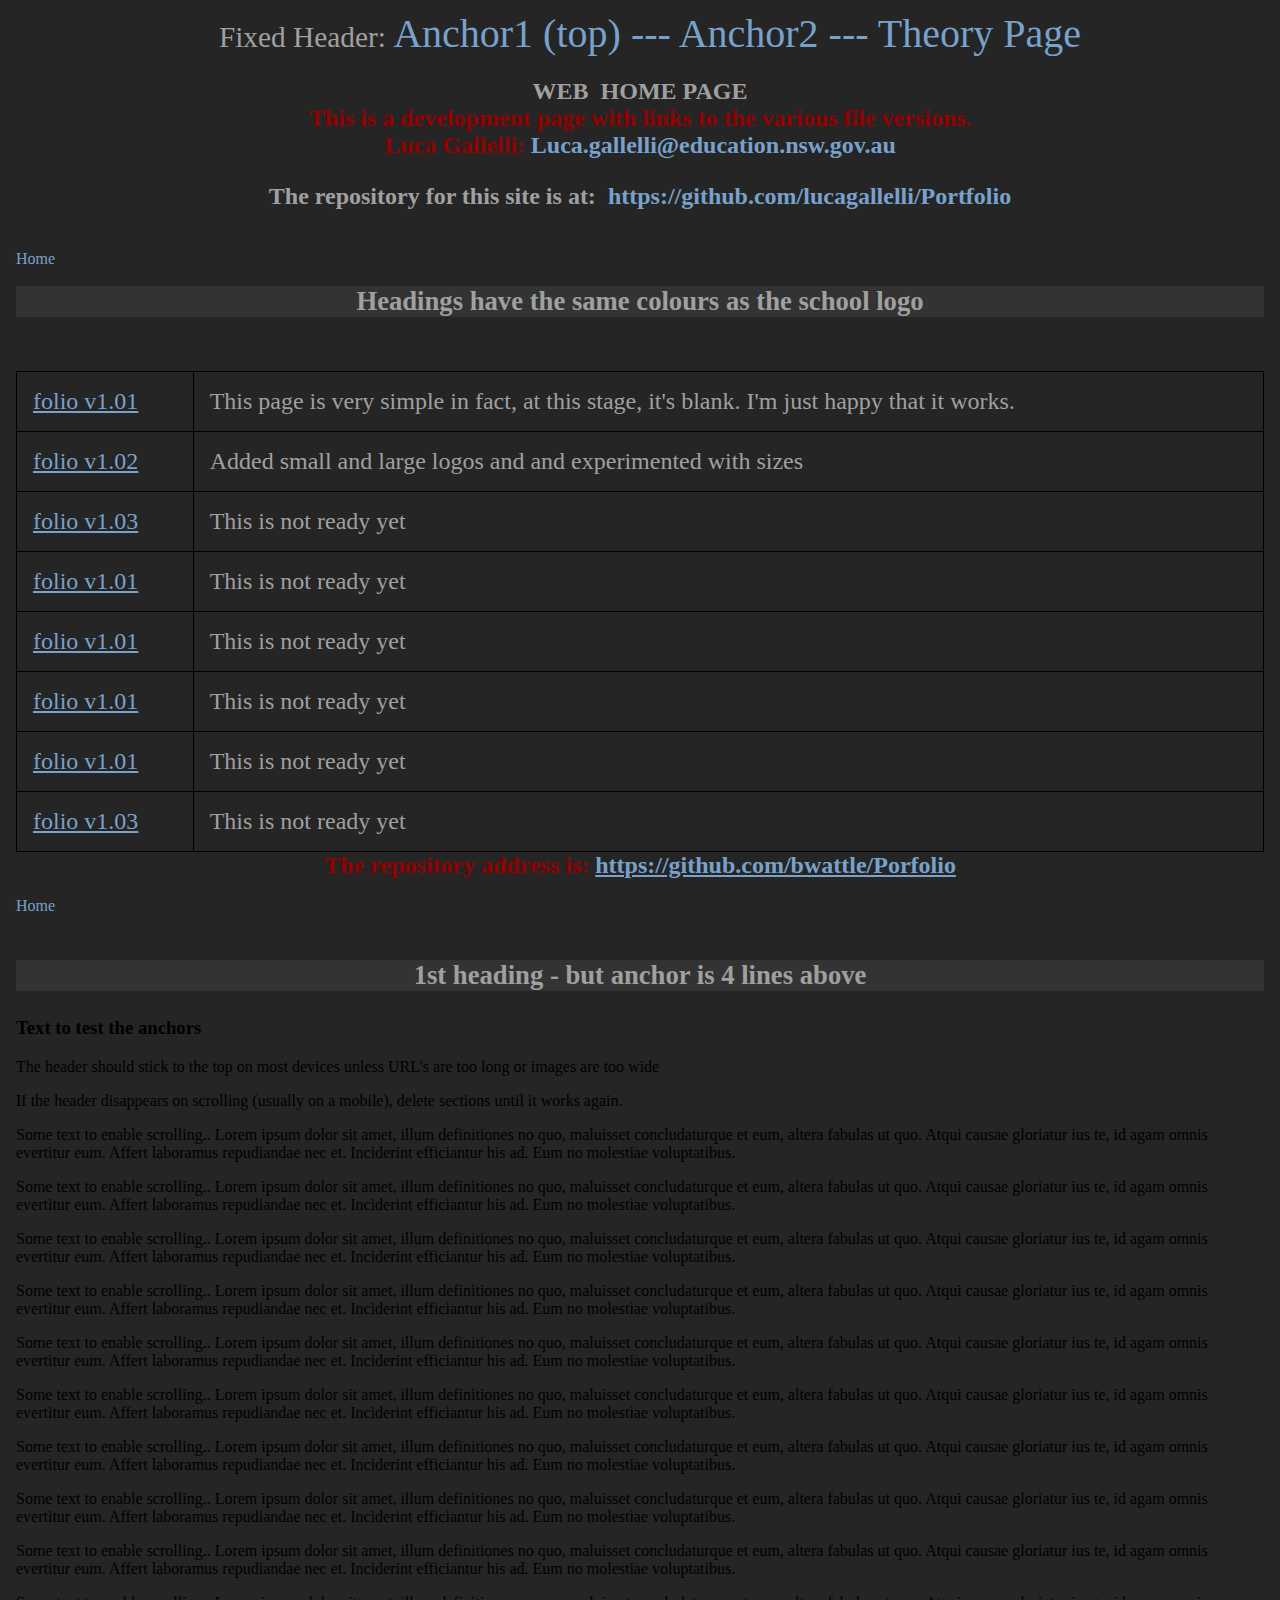
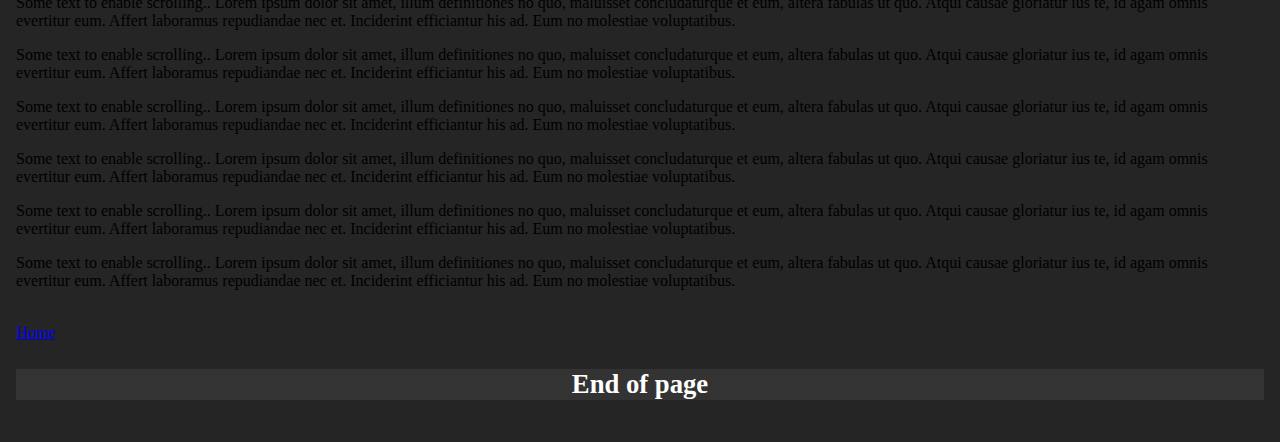
==== index.html @ d55fcdd4 "Removed Underlines on anchor" ====
<!doctype html>
<!--fixed header code copied from: https://www.w3schools.com/howto/howto_js_sticky_header.asp
    but JavaScript seemed problematic, so was abandoned -->
<!-- 26/6/21 Nev "fixed" header is very temperamental on Android mobile - Chrome v91.0.4472.101
    it was broken by this 40 character email with the normal font:
    Xxxxx.Xxxxxxxxxxxxx@education.nsw.gov.au
    Also broken by long web links - avoided with a short "display text" or small font.
    If fixed header is broken - delete sections 1 by 1 to find the problem -->
<html>
<head>
    <meta charset="utf-8">
    <title>Portfolio - Luca Gallelli</title>
    <link rel="icon" href="images/SSC_SmallLogo.png">
    <link rel="stylesheet" href="main.css">
    <style type="text/css">
        body {
            /*background-color: rgb(193,240,176); */
            background-color: #252525; /*dark grey*/
        }
    </style>
</head>
<body>
    <div class="h2-BlueBG" id="A01"></div>
    <div class="header" id="myHeader ">
        <span style="color:#a0a0a0;">
        Fixed Header:
        <span style="color:#78a1cb;">
        <span style="font-size: 30pt"><a href="#A01" style="text-decoration:none"><span style="color:#78a1cb;">Anchor1 (top)</a> --- <a href="#A02" style="text-decoration:none"><span style="color:#78a1cb;">Anchor2</a> --- 
            <a href="theory-v01.html" style="text-decoration:none" target="_blank"><span style="color:#78a1cb;">Theory Page</a></span>
    </div>
    <br>
    <br>
    <br>
    <b>
    </b>
    <p class="h1-18ptBold">
    </p>
    <p class="h1-18ptBold">
        <span style="color:#a0a0a0;">
        WEB&nbsp;&nbsp;HOME PAGE
        <br>
        <span class="text-red">This is a development page with links to the various file versions</span><span style='color: rgb(146, 0, 0)'>.<br>
            Luca Gallelli: <a href="Luca.gallelli@education.nsw.gov.au" style="text-decoration:none">
                <span class="text-lightblue">Luca.gallelli@education.nsw.gov.au</a>     </span>
    </p>
    <p class="h1-18ptBold">
        <span style="color:#a0a0a0">
        The repository for this site is at: <span style="color: rgba(255, 0, 0, 0.308)">&nbsp;<a href="https://github.com/lucagallelli/Portfolio" style="text-decoration:none"><span class="text-lightblue">https://github.com/lucagallelli/Portfolio</a></span>
    </p>
    <div class="content">
        <a href="index.html" style="text-decoration:none"><span class="text-lightblue">Home</a>
        <br>
        <br>
        <div class="h2-BlueBG">
            <span style="color: #a0a0a0">Headings have the same colours as the school logo 
        </div>
        <br>
        <br>
        <br>
        <div>
            <!-- all links are "lightblue" colour
                 all other text is "grey" besides some things that need to stand out such as repository page and name.

                 colours can be found in "main.css" so its much easier to write out as displayed below with half of the code written without using the css document and the other half using it.
            --> 

            <table>
                <tr>
                    <td><a href="folio-v01.html" title="Open this version"
                        class="text-lightblue">folio v1.01</a></td><span style="color:#a0a0a0">
                    <td><span style="color:#a0a0a0">This page is very simple in fact, at this stage, it&#39;s blank. I&#39;m just happy that it works. </td>
                </tr>
                <tr>
                    <td><a href="folio-v02.html" title="Open this version" 
                        class="text-lightblue">folio v1.02</a></td>
                    <td><span style="color:#a0a0a0"> Added small and large logos and and experimented with sizes</td>
                </tr>
                <tr>
                    <td><a href="folio-v03.html" title="Open this version"
                        class="text-lightblue">folio v1.03</a></td>
                    <td><span class="text-grey">This is not ready yet</td>
                </tr>
                <tr>
                    
                    <td><a href="folio-v01.html" title="Open this version"
                         class="text-lightblue">folio v1.01</a></td>
                    <td><span class="text-grey">This is not ready yet</td>
                </tr>
                <tr>
                    <td><a href="folio-v01.html" title="Open this version" 
                         class="text-lightblue">folio v1.01</a></td>
                    <td><span class="text-grey">This is not ready yet</td>
                </tr>
                <tr>
                    <td ><a href="folio-v01.html" title="Open this version" 
                        class="text-lightblue">folio v1.01</a></td>
                    <td ><span class="text-grey">This is not ready yet</td>
                </tr>
                <tr>
                    <td><a href="folio-v01.html" title="Open this version" 
                        class="text-lightblue">folio v1.01</a></td>
                    <td><span class="text-grey">This is not ready yet</td>
                </tr>
                <tr>
                    <td><a href="folio-v01.html" title="Open this version" 
                        class="text-lightblue">folio v1.03</a></td>
                    <td><span class="text-grey">This is not ready yet</td>
                </tr>
            </table>
            <div class="h1-18ptBold">
                <span class="text-red">The repository address is: <a href="https://github.com/bwattle/Porfolio" class="text-lightblue">https://github.com/bwattle/Porfolio</a>
            </div>
            <br>
            <div class="h1-18ptBold" id="A02">
            </div>
            <a href="index.html" style="text-decoration:none"><span class="text-lightblue">Home</a>
            <br>
            <br>
            <p class="h2-BlueBG"><span class="text-grey">1st heading - but anchor is 4 lines above </p>
            <h3>Text to test the anchors</h3>
            <p>The header should stick to the top on most devices unless URL's are too long or images are too wide</p>
            <p>If the header disappears on scrolling (usually on a mobile), delete sections until it works again.</p>
            <p>Some text to enable scrolling.. Lorem ipsum dolor sit amet, illum definitiones no quo, maluisset concludaturque et eum, altera fabulas ut quo. Atqui causae gloriatur ius te, id agam omnis evertitur eum. Affert laboramus repudiandae nec et. Inciderint efficiantur his ad. Eum no molestiae voluptatibus.</p>
            <p>Some text to enable scrolling.. Lorem ipsum dolor sit amet, illum definitiones no quo, maluisset concludaturque et eum, altera fabulas ut quo. Atqui causae gloriatur ius te, id agam omnis evertitur eum. Affert laboramus repudiandae nec et. Inciderint efficiantur his ad. Eum no molestiae voluptatibus.</p>
            <p>Some text to enable scrolling.. Lorem ipsum dolor sit amet, illum definitiones no quo, maluisset concludaturque et eum, altera fabulas ut quo. Atqui causae gloriatur ius te, id agam omnis evertitur eum. Affert laboramus repudiandae nec et. Inciderint efficiantur his ad. Eum no molestiae voluptatibus.</p>
            <p>Some text to enable scrolling.. Lorem ipsum dolor sit amet, illum definitiones no quo, maluisset concludaturque et eum, altera fabulas ut quo. Atqui causae gloriatur ius te, id agam omnis evertitur eum. Affert laboramus repudiandae nec et. Inciderint efficiantur his ad. Eum no molestiae voluptatibus.</p>
            <p>Some text to enable scrolling.. Lorem ipsum dolor sit amet, illum definitiones no quo, maluisset concludaturque et eum, altera fabulas ut quo. Atqui causae gloriatur ius te, id agam omnis evertitur eum. Affert laboramus repudiandae nec et. Inciderint efficiantur his ad. Eum no molestiae voluptatibus.</p>
            <p>Some text to enable scrolling.. Lorem ipsum dolor sit amet, illum definitiones no quo, maluisset concludaturque et eum, altera fabulas ut quo. Atqui causae gloriatur ius te, id agam omnis evertitur eum. Affert laboramus repudiandae nec et. Inciderint efficiantur his ad. Eum no molestiae voluptatibus.</p>
            <p>Some text to enable scrolling.. Lorem ipsum dolor sit amet, illum definitiones no quo, maluisset concludaturque et eum, altera fabulas ut quo. Atqui causae gloriatur ius te, id agam omnis evertitur eum. Affert laboramus repudiandae nec et. Inciderint efficiantur his ad. Eum no molestiae voluptatibus.</p>
            <p>Some text to enable scrolling.. Lorem ipsum dolor sit amet, illum definitiones no quo, maluisset concludaturque et eum, altera fabulas ut quo. Atqui causae gloriatur ius te, id agam omnis evertitur eum. Affert laboramus repudiandae nec et. Inciderint efficiantur his ad. Eum no molestiae voluptatibus.</p>
            <p>Some text to enable scrolling.. Lorem ipsum dolor sit amet, illum definitiones no quo, maluisset concludaturque et eum, altera fabulas ut quo. Atqui causae gloriatur ius te, id agam omnis evertitur eum. Affert laboramus repudiandae nec et. Inciderint efficiantur his ad. Eum no molestiae voluptatibus.</p>
            <p>Some text to enable scrolling.. Lorem ipsum dolor sit amet, illum definitiones no quo, maluisset concludaturque et eum, altera fabulas ut quo. Atqui causae gloriatur ius te, id agam omnis evertitur eum. Affert laboramus repudiandae nec et. Inciderint efficiantur his ad. Eum no molestiae voluptatibus.</p>
            <p>Some text to enable scrolling.. Lorem ipsum dolor sit amet, illum definitiones no quo, maluisset concludaturque et eum, altera fabulas ut quo. Atqui causae gloriatur ius te, id agam omnis evertitur eum. Affert laboramus repudiandae nec et. Inciderint efficiantur his ad. Eum no molestiae voluptatibus.</p>
            <p>Some text to enable scrolling.. Lorem ipsum dolor sit amet, illum definitiones no quo, maluisset concludaturque et eum, altera fabulas ut quo. Atqui causae gloriatur ius te, id agam omnis evertitur eum. Affert laboramus repudiandae nec et. Inciderint efficiantur his ad. Eum no molestiae voluptatibus.</p>
            <p>Some text to enable scrolling.. Lorem ipsum dolor sit amet, illum definitiones no quo, maluisset concludaturque et eum, altera fabulas ut quo. Atqui causae gloriatur ius te, id agam omnis evertitur eum. Affert laboramus repudiandae nec et. Inciderint efficiantur his ad. Eum no molestiae voluptatibus.</p>
            <p>Some text to enable scrolling.. Lorem ipsum dolor sit amet, illum definitiones no quo, maluisset concludaturque et eum, altera fabulas ut quo. Atqui causae gloriatur ius te, id agam omnis evertitur eum. Affert laboramus repudiandae nec et. Inciderint efficiantur his ad. Eum no molestiae voluptatibus.</p>
            <p>Some text to enable scrolling.. Lorem ipsum dolor sit amet, illum definitiones no quo, maluisset concludaturque et eum, altera fabulas ut quo. Atqui causae gloriatur ius te, id agam omnis evertitur eum. Affert laboramus repudiandae nec et. Inciderint efficiantur his ad. Eum no molestiae voluptatibus.</p>
            <br>
            <a href="index.html">Home</a>
            <br>
            <p class="h2-BlueBG">End of page</p>
        </div>
    </div>
</body>
</html>
---- main.css ----
﻿/*Fixed header code copied from: https://www.w3schools.com/howto/howto_js_sticky_header.asp
    but JavaScript seemed problematic, so was abandoned
    26/6/21 Nev "fixed" header is very temperamental on Android mobile - Chrome v91.0.4472.101
    it was broken by this 40 character email with the normal font:
    Xxxxx.Xxxxxxxxxxxxx@education.nsw.gov.au
    Also broken by long web links - avoided with a short "display text" or small font.
    If fixed header is broken - delete sections 1 by 1 to find the problem
*/
body {
    margin: 0;
/*    font-family: Calibri, sans-serif;*/
}
table {
    border-collapse: collapse;
    width: 100%;
    border: 1px solid #000;
}

th, td {
/*    text-align: center;*/
    padding: 16px;
    font-size: 18pt;
    border: 1px solid #000;
}

.header {
    position: fixed;
    text-align: center;
    font-size: 22pt;
    width: 100%;
    padding: 10px 10px;
    background: #252525;
    /*    color: #f1f1f1;*/
}

.content {
    padding: 16px;
}

.text-lightblue {
    color: #78a1cb;
}

.text-grey {
    color: #a0a0a0;
}

.text-red {
    color: rgb(146, 0, 0);
}

.h1-18ptBold {
    text-align: center;
    font-size: 18pt;
/*    font-family: Calibri, sans-serif;*/
/*    margin: 0cm;*/
    font-weight: bold;
}

.h2-BlueBG {
    font-size: 20pt;
    text-align: center;
    color: white;
    background-color: rgb(51, 51, 51);
    font-weight: bold;
/*    font-family: Calibri;*/
}

.body-calibri {
    font-family: Calibri;
}

.body-purple {
/*    font-family: Calibri;*/
    color: #7030A0;
}

.body-acknowledgement {
/*    font-family: Calibri;*/
    font-style: italic;
    font-size: 9.0pt;
    color: #595959;
}
.body-smallFont {
        font-family: 'Arial Narrow';
/*    font-style: italic;*/
    font-size: 7.0pt;
/*    color: #595959;*/
}
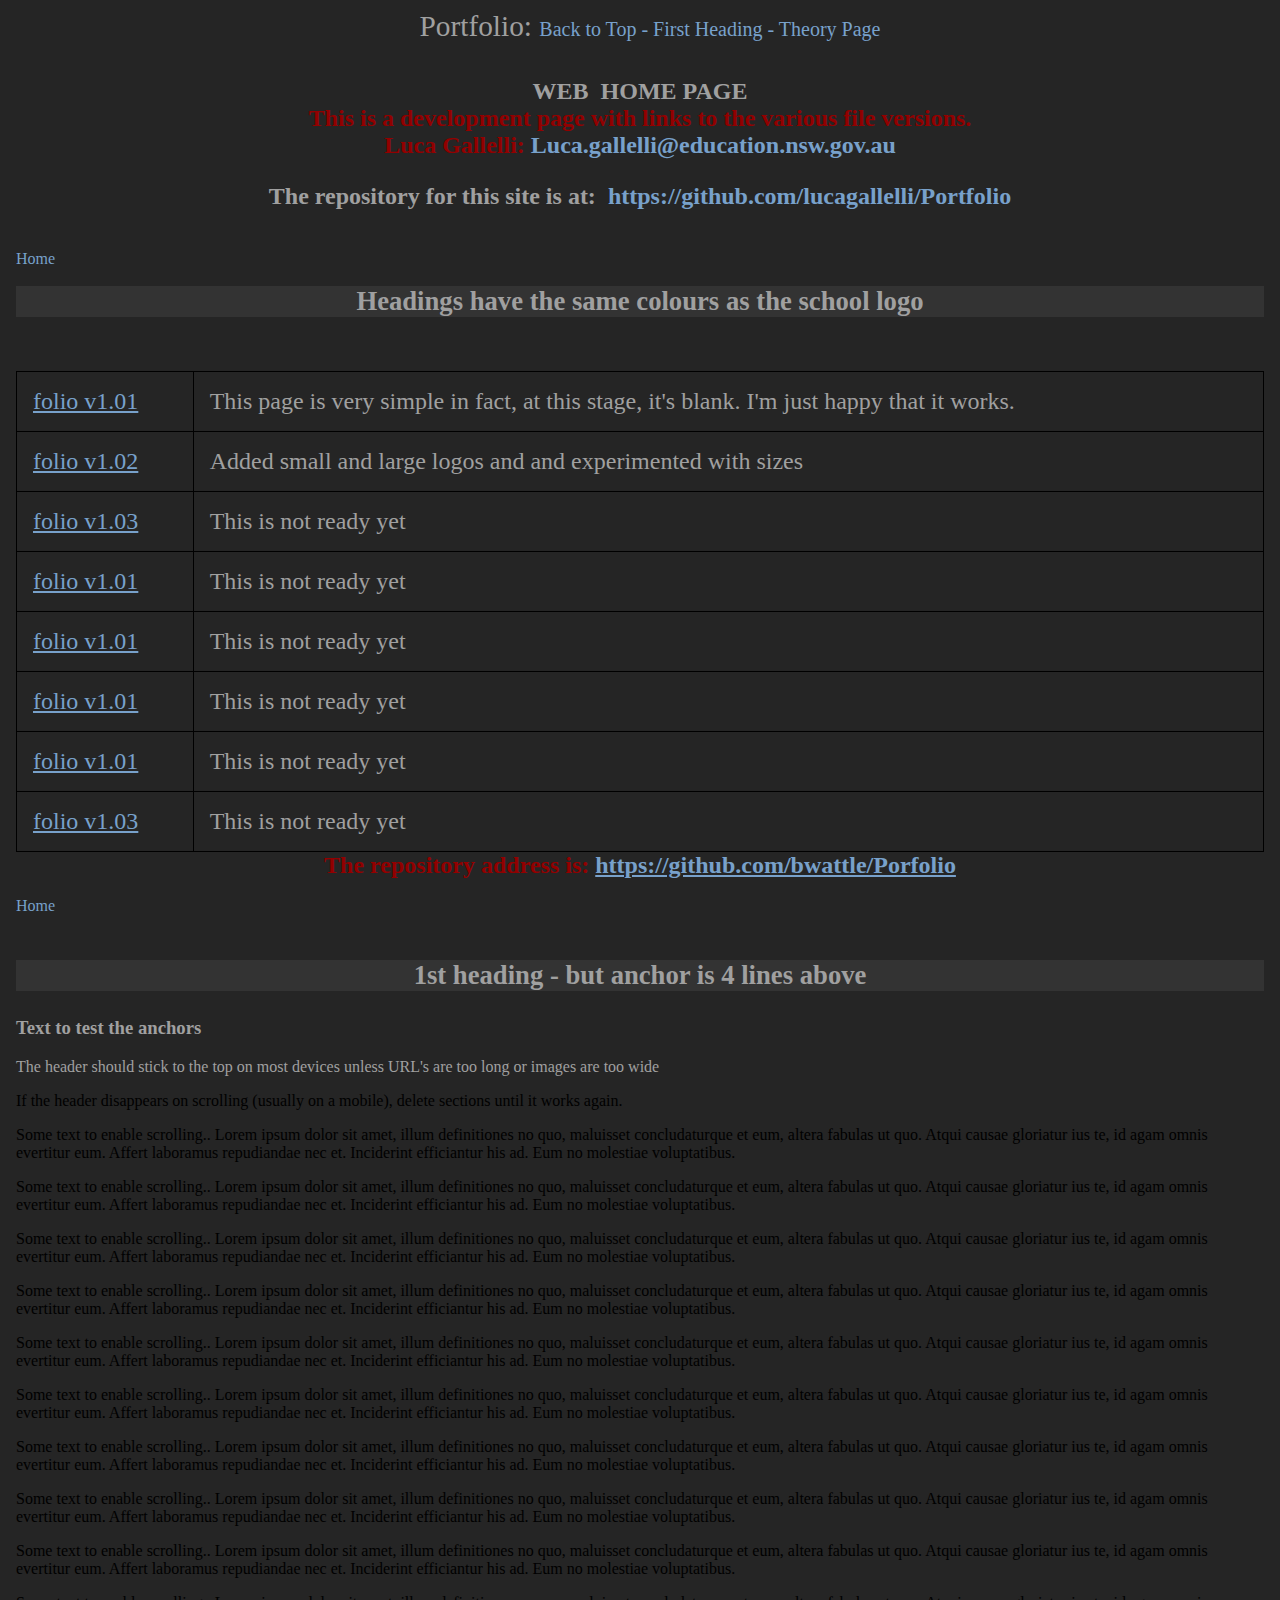
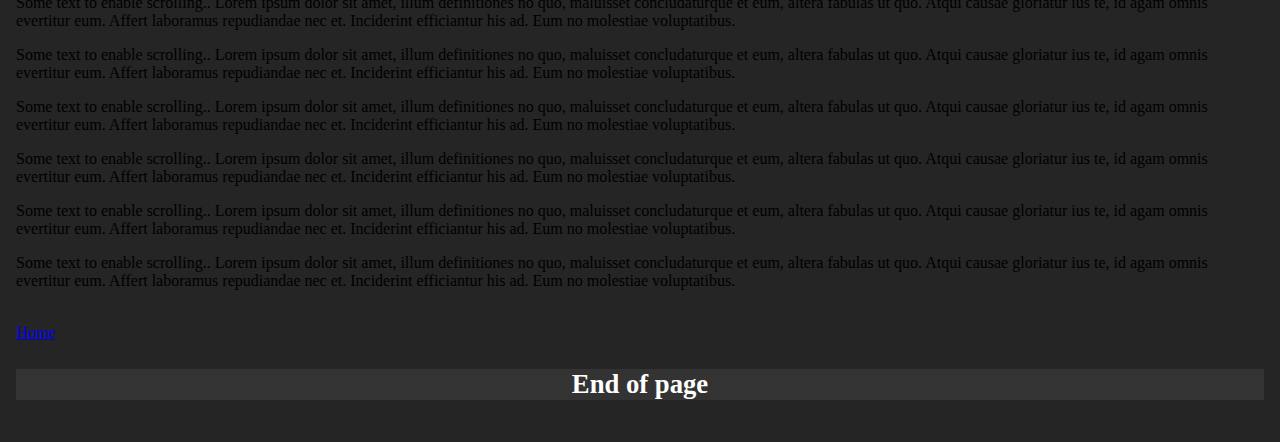
==== commit 4b7093d7: "Changed Headings" ====
--- a/index.html
+++ b/index.html
@@ -23,9 +23,10 @@
     <div class="h2-BlueBG" id="A01"></div>
     <div class="header" id="myHeader ">
         <span style="color:#a0a0a0;">
-        Fixed Header:
+        Portfolio:
         <span style="color:#78a1cb;">
-        <span style="font-size: 30pt"><a href="#A01" style="text-decoration:none"><span style="color:#78a1cb;">Anchor1 (top)</a> --- <a href="#A02" style="text-decoration:none"><span style="color:#78a1cb;">Anchor2</a> --- 
+        <span style="font-size: 15pt"><a href="#A01" style="text-decoration:none"><span style="color:#78a1cb;">Back to Top</a> - <a href="#A02" style="text-decoration:none"><span style="color:#78a1cb;">First Heading</a>
+            -
             <a href="theory-v01.html" style="text-decoration:none" target="_blank"><span style="color:#78a1cb;">Theory Page</a></span>
     </div>
     <br>
@@ -116,9 +117,9 @@
             <a href="index.html" style="text-decoration:none"><span class="text-lightblue">Home</a>
             <br>
             <br>
-            <p class="h2-BlueBG"><span class="text-grey">1st heading - but anchor is 4 lines above </p>
-            <h3>Text to test the anchors</h3>
-            <p>The header should stick to the top on most devices unless URL's are too long or images are too wide</p>
+            <p class="h2-BlueBG"><span class="text-grey">1st heading - but anchor is 4 lines above</p>
+            <h3><span class="text-grey"> Text to test the anchors</h3>
+            <p><span class="text-grey">The header should stick to the top on most devices unless URL's are too long or images are too wide</p>
             <p>If the header disappears on scrolling (usually on a mobile), delete sections until it works again.</p>
             <p>Some text to enable scrolling.. Lorem ipsum dolor sit amet, illum definitiones no quo, maluisset concludaturque et eum, altera fabulas ut quo. Atqui causae gloriatur ius te, id agam omnis evertitur eum. Affert laboramus repudiandae nec et. Inciderint efficiantur his ad. Eum no molestiae voluptatibus.</p>
             <p>Some text to enable scrolling.. Lorem ipsum dolor sit amet, illum definitiones no quo, maluisset concludaturque et eum, altera fabulas ut quo. Atqui causae gloriatur ius te, id agam omnis evertitur eum. Affert laboramus repudiandae nec et. Inciderint efficiantur his ad. Eum no molestiae voluptatibus.</p>
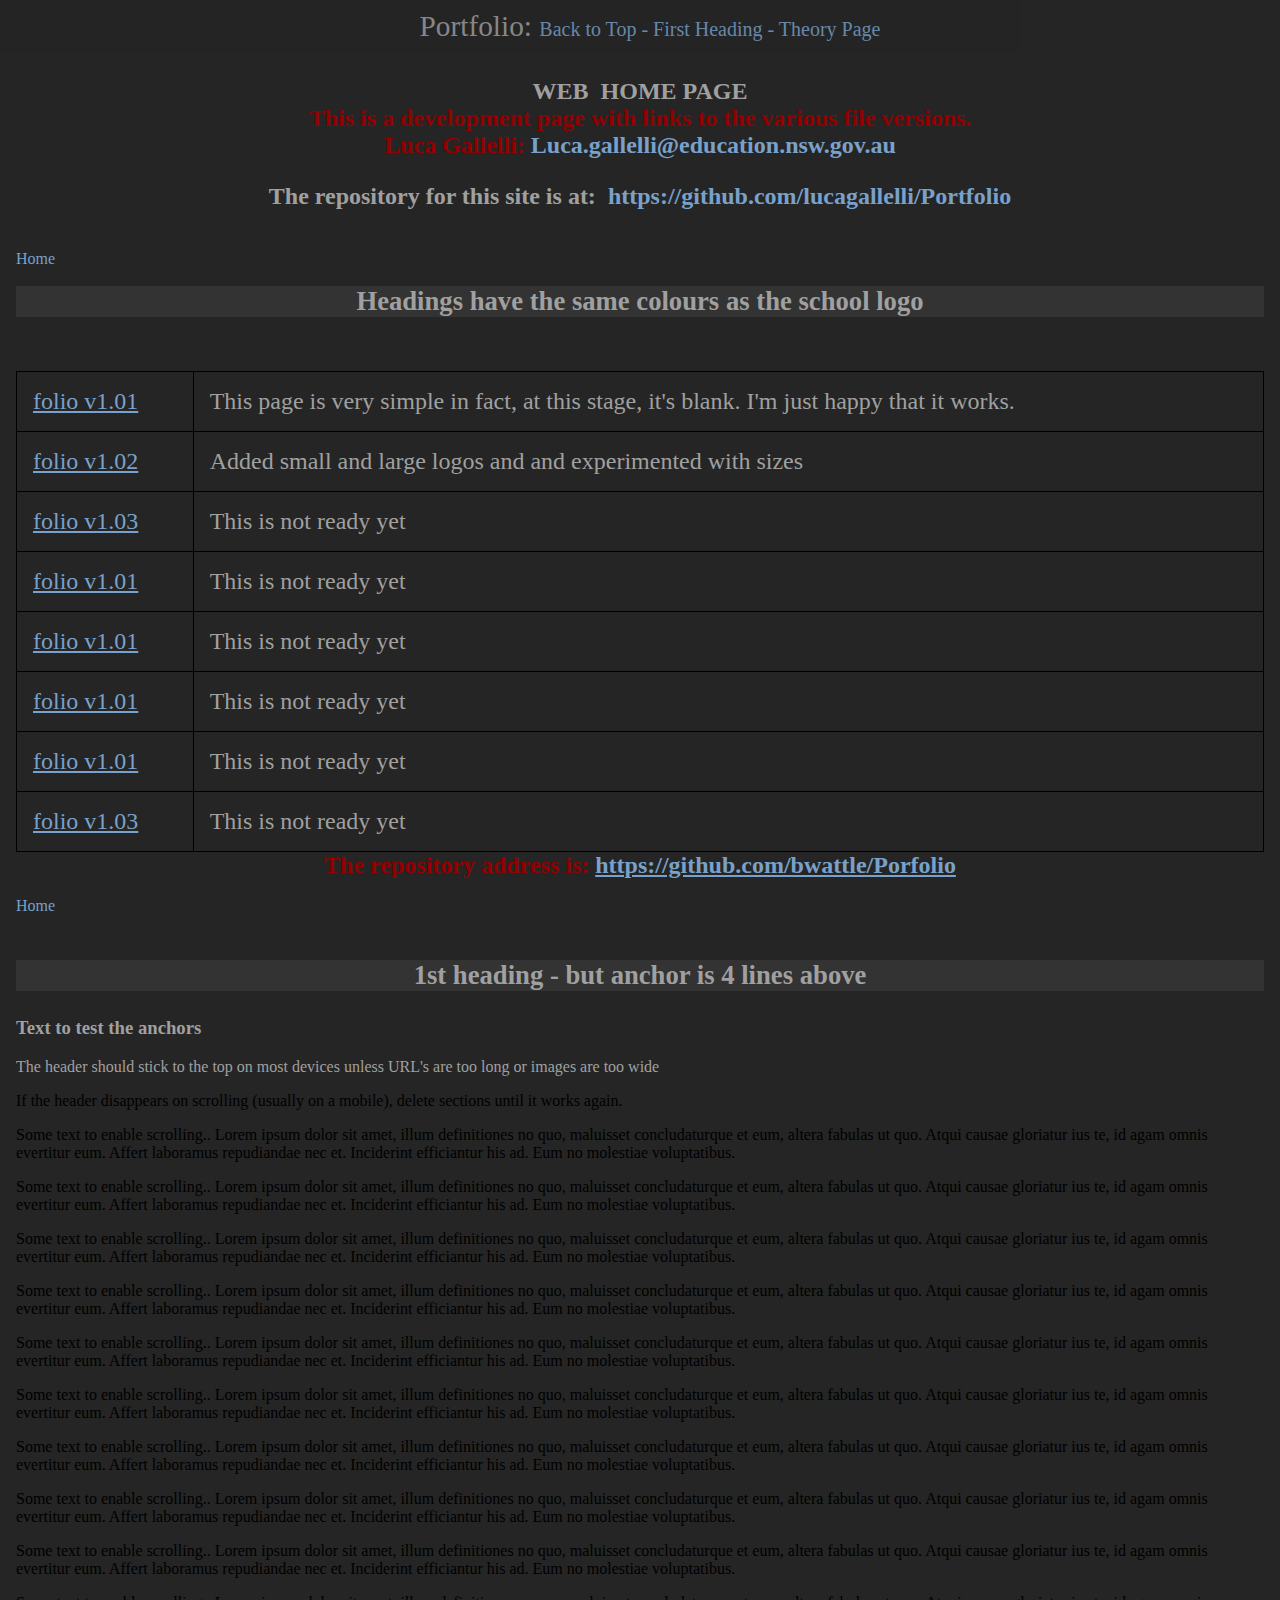
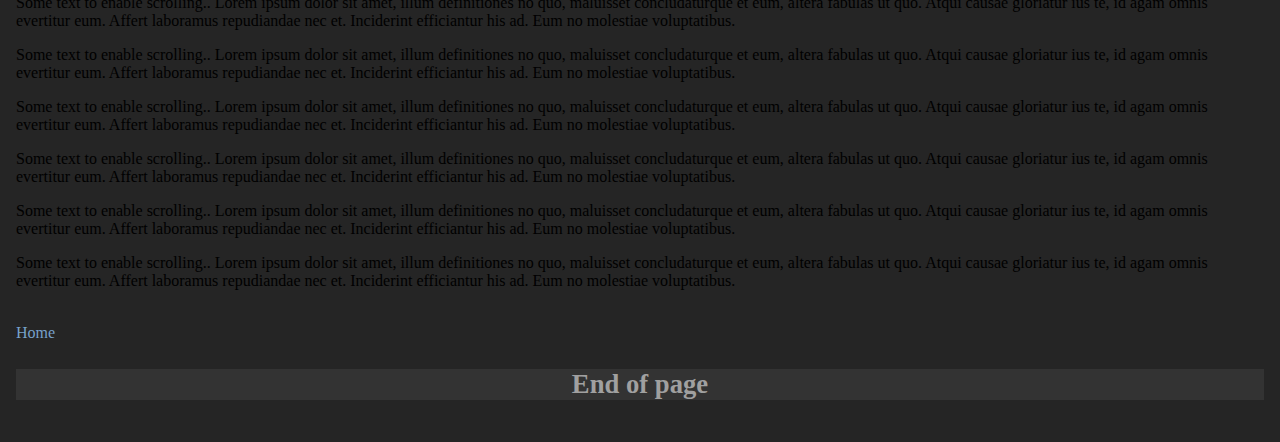
==== commit 22c79871: "Changed opacity on header" ====
--- a/index.html
+++ b/index.html
@@ -137,10 +137,12 @@
             <p>Some text to enable scrolling.. Lorem ipsum dolor sit amet, illum definitiones no quo, maluisset concludaturque et eum, altera fabulas ut quo. Atqui causae gloriatur ius te, id agam omnis evertitur eum. Affert laboramus repudiandae nec et. Inciderint efficiantur his ad. Eum no molestiae voluptatibus.</p>
             <p>Some text to enable scrolling.. Lorem ipsum dolor sit amet, illum definitiones no quo, maluisset concludaturque et eum, altera fabulas ut quo. Atqui causae gloriatur ius te, id agam omnis evertitur eum. Affert laboramus repudiandae nec et. Inciderint efficiantur his ad. Eum no molestiae voluptatibus.</p>
             <br>
-            <a href="index.html">Home</a>
+            <a href="index.html" style="text-decoration:none"><span class="text-lightblue">Home</a>
             <br>
-            <p class="h2-BlueBG">End of page</p>
+            <p class="h2-BlueBG"><span class="text-grey">End of page</p>
         </div>
     </div>
 </body>
 </html>
+
+
--- a/main.css
+++ b/main.css
@@ -30,6 +30,7 @@
     width: 100%;
     padding: 10px 10px;
     background: #252525;
+    opacity: 80%;
     /*    color: #f1f1f1;*/
 }
 
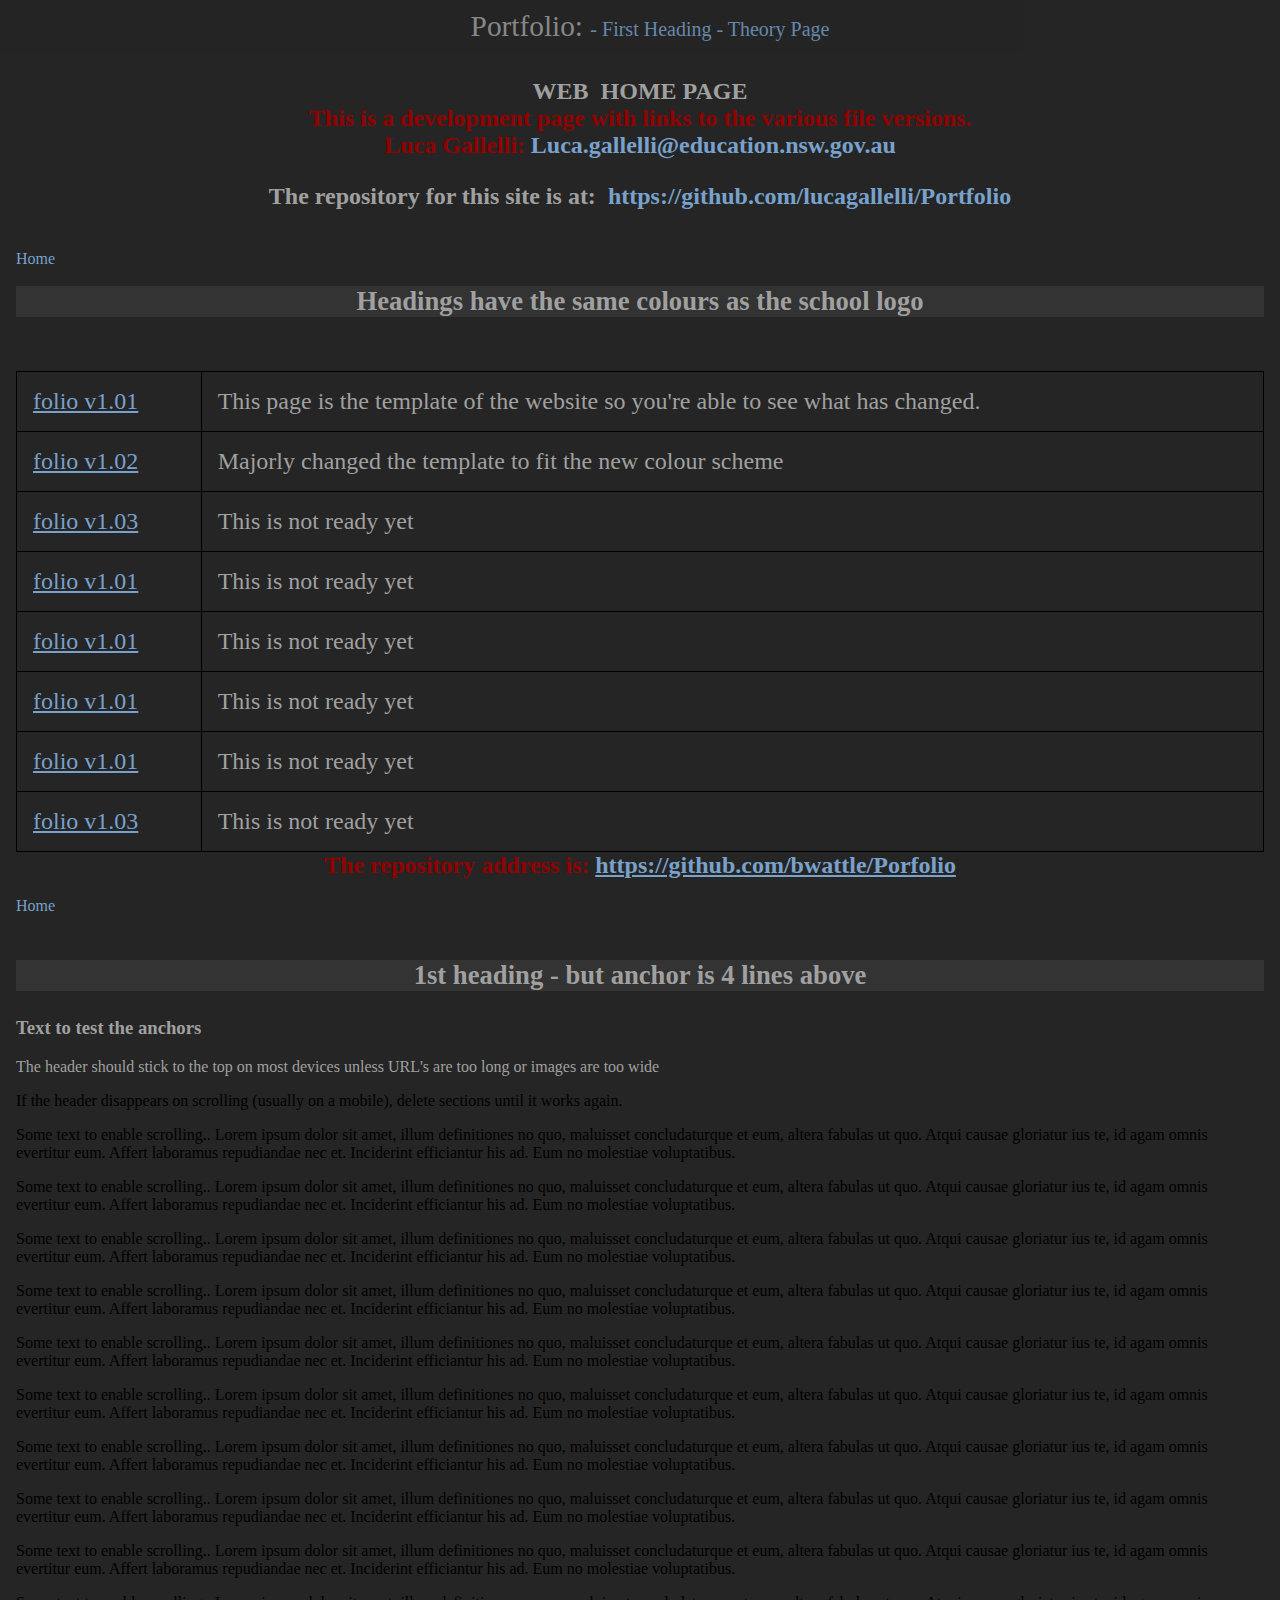
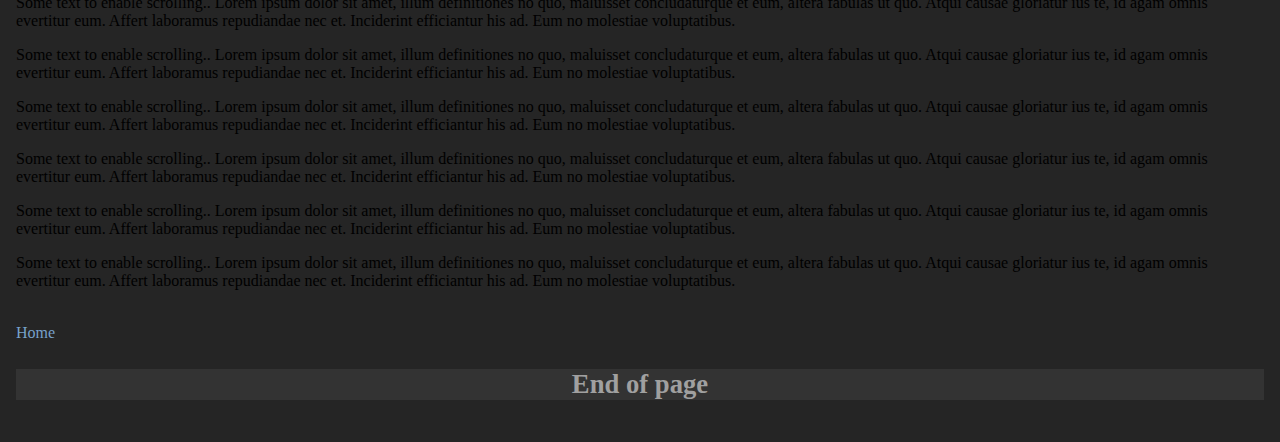
==== commit 90bc24ef: "Changed folio v1.02 and descriptions in Index" ====
--- a/index.html
+++ b/index.html
@@ -9,7 +9,7 @@
 <html>
 <head>
     <meta charset="utf-8">
-    <title>Portfolio - Luca Gallelli</title>
+    <title>Luca Gallelli - Portfolio</title>
     <link rel="icon" href="images/SSC_SmallLogo.png">
     <link rel="stylesheet" href="main.css">
     <style type="text/css">
@@ -25,7 +25,7 @@
         <span style="color:#a0a0a0;">
         Portfolio:
         <span style="color:#78a1cb;">
-        <span style="font-size: 15pt"><a href="#A01" style="text-decoration:none"><span style="color:#78a1cb;">Back to Top</a> - <a href="#A02" style="text-decoration:none"><span style="color:#78a1cb;">First Heading</a>
+        <span style="font-size: 15pt"><a href="#A01" style="text-decoration:none"><span style="color:#78a1cb;"><buBack to Top</a> - <a href="#A02" style="text-decoration:none"><span style="color:#78a1cb;">First Heading</a>
             -
             <a href="theory-v01.html" style="text-decoration:none" target="_blank"><span style="color:#78a1cb;">Theory Page</a></span>
     </div>
@@ -60,21 +60,24 @@
         <br>
         <div>
             <!-- all links are "lightblue" colour
-                 all other text is "grey" besides some things that need to stand out such as repository page and name.
+                 all other text is "grey" besides some things that need to stand out such as repository  page and name.
 
                  colours can be found in "main.css" so its much easier to write out as displayed below with half of the code written without using the css document and the other half using it.
+
+                 header includes back to top button, go to second heading and theory page
+                 
             --> 
 
             <table>
                 <tr>
                     <td><a href="folio-v01.html" title="Open this version"
                         class="text-lightblue">folio v1.01</a></td><span style="color:#a0a0a0">
-                    <td><span style="color:#a0a0a0">This page is very simple in fact, at this stage, it&#39;s blank. I&#39;m just happy that it works. </td>
+                    <td><span style="color:#a0a0a0">This page is the template of the website so you&#39;re able to see what has changed. </td>
                 </tr>
                 <tr>
                     <td><a href="folio-v02.html" title="Open this version" 
                         class="text-lightblue">folio v1.02</a></td>
-                    <td><span style="color:#a0a0a0"> Added small and large logos and and experimented with sizes</td>
+                    <td><span style="color:#a0a0a0"> Majorly changed the template to fit the new colour scheme </td>
                 </tr>
                 <tr>
                     <td><a href="folio-v03.html" title="Open this version"
--- a/main.css
+++ b/main.css
@@ -41,7 +41,7 @@
 .text-lightblue {
     color: #78a1cb;
 }
-
+/*  Lightblue is for links that havent been clicked on */
 .text-grey {
     color: #a0a0a0;
 }
@@ -49,6 +49,7 @@
 .text-red {
     color: rgb(146, 0, 0);
 }
+/* Red is for useful or imporant information such as directing you to the repository */
 
 .h1-18ptBold {
     text-align: center;
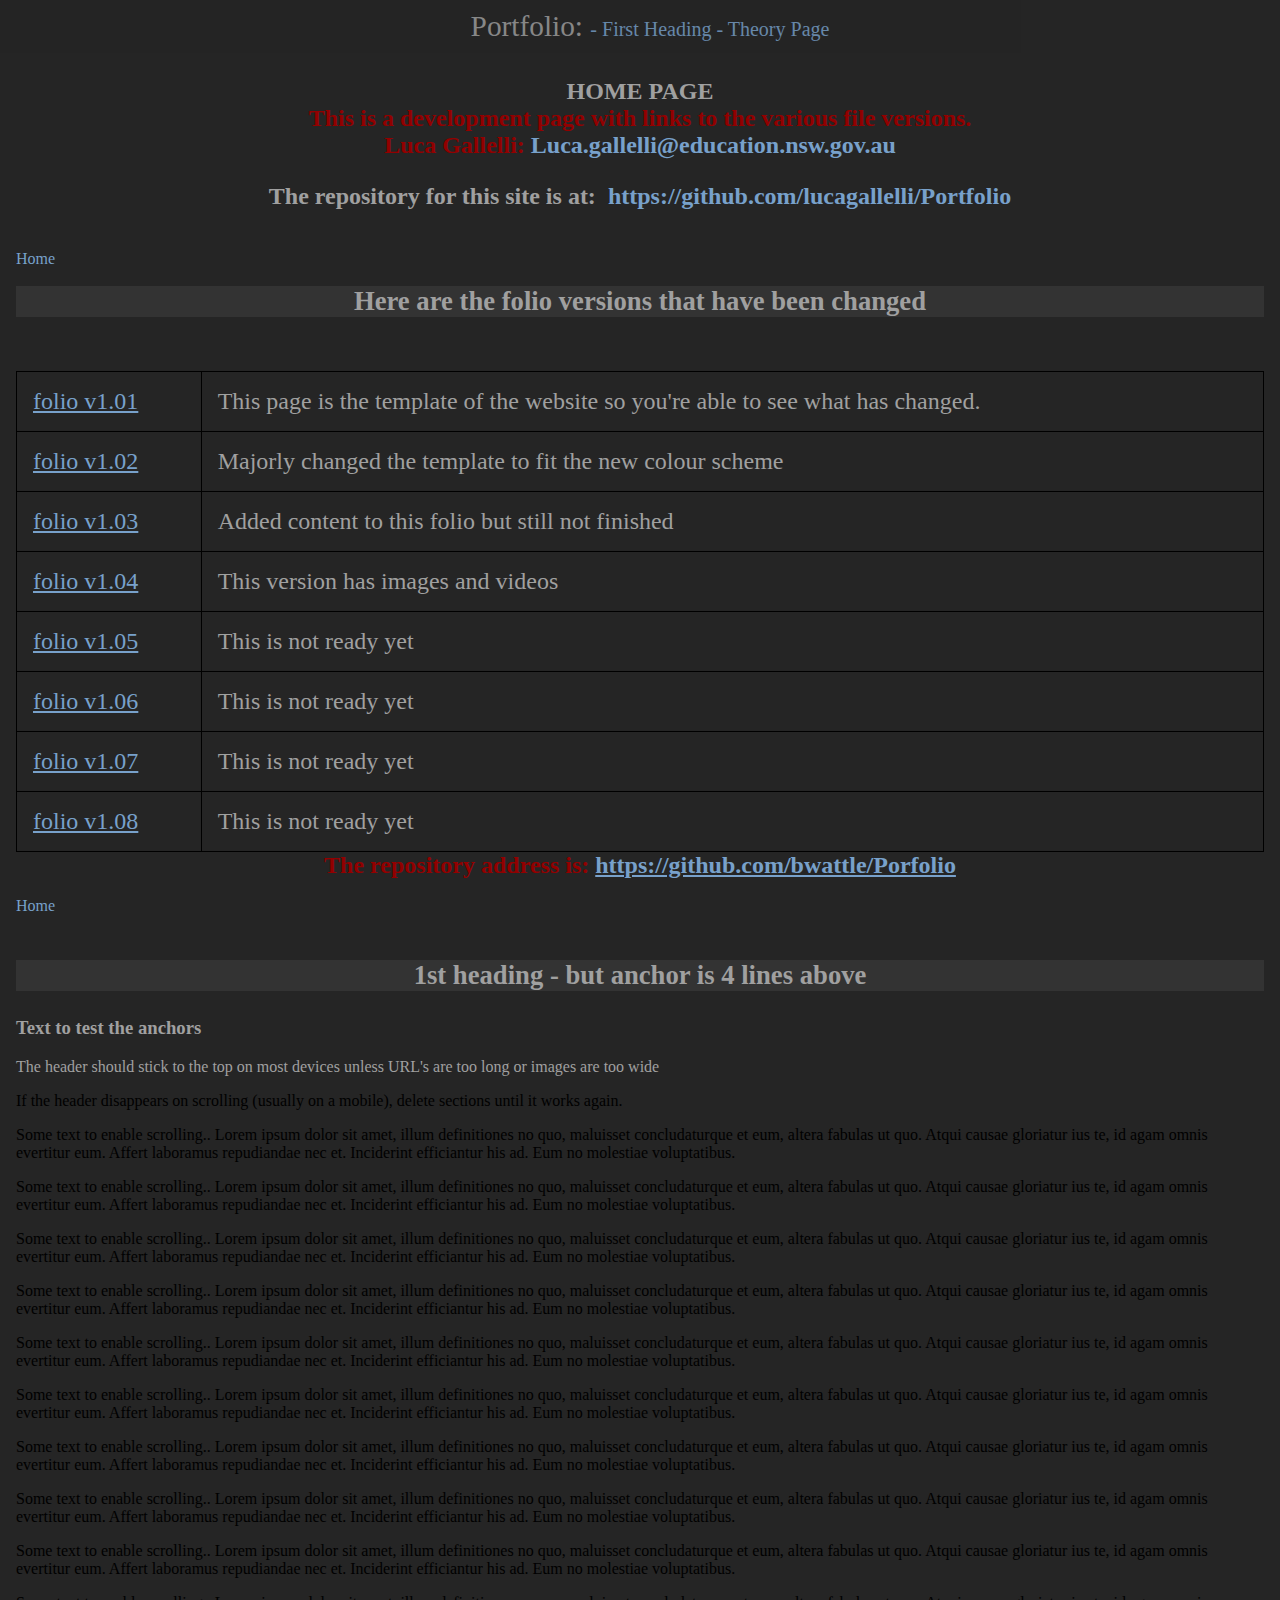
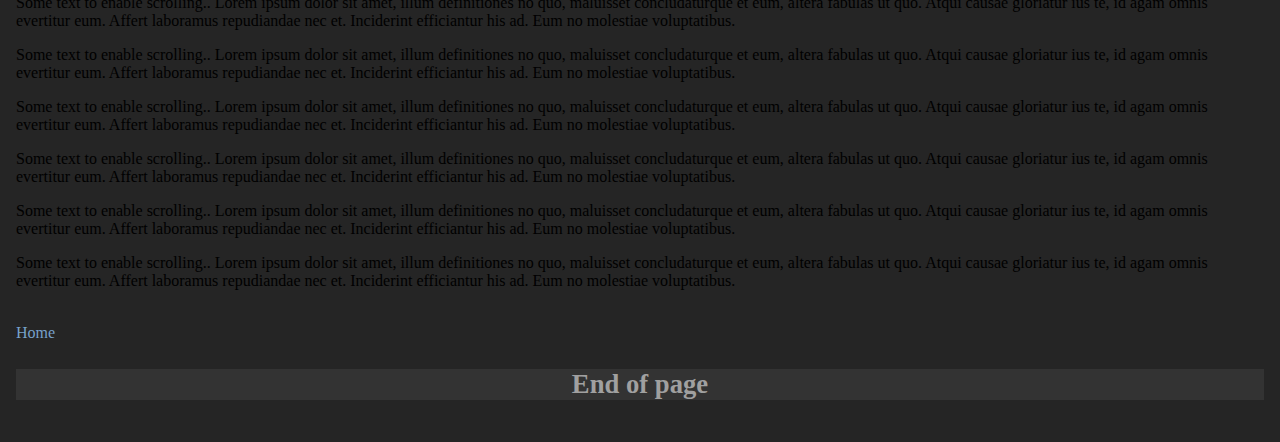
==== commit f99fe5a1: "Major Changes including adding images and sections" ====
--- a/index.html
+++ b/index.html
@@ -10,7 +10,7 @@
 <head>
     <meta charset="utf-8">
     <title>Luca Gallelli - Portfolio</title>
-    <link rel="icon" href="images/SSC_SmallLogo.png">
+    <link rel="icon" href="images/fishpickle.png">
     <link rel="stylesheet" href="main.css">
     <style type="text/css">
         body {
@@ -25,7 +25,7 @@
         <span style="color:#a0a0a0;">
         Portfolio:
         <span style="color:#78a1cb;">
-        <span style="font-size: 15pt"><a href="#A01" style="text-decoration:none"><span style="color:#78a1cb;"><buBack to Top</a> - <a href="#A02" style="text-decoration:none"><span style="color:#78a1cb;">First Heading</a>
+        <span style="font-size: 15pt"><a href="#A01" style="text-decoration:none"><span style="color:#78a1cb;"><buBack to Top> - <a href="#A02" style="text-decoration:none"><span style="color:#78a1cb;">First Heading</a>
             -
             <a href="theory-v01.html" style="text-decoration:none" target="_blank"><span style="color:#78a1cb;">Theory Page</a></span>
     </div>
@@ -38,7 +38,7 @@
     </p>
     <p class="h1-18ptBold">
         <span style="color:#a0a0a0;">
-        WEB&nbsp;&nbsp;HOME PAGE
+        HOME PAGE
         <br>
         <span class="text-red">This is a development page with links to the various file versions</span><span style='color: rgb(146, 0, 0)'>.<br>
             Luca Gallelli: <a href="Luca.gallelli@education.nsw.gov.au" style="text-decoration:none">
@@ -53,7 +53,7 @@
         <br>
         <br>
         <div class="h2-BlueBG">
-            <span style="color: #a0a0a0">Headings have the same colours as the school logo 
+            <span style="color: #a0a0a0">Here are the folio versions that have been changed 
         </div>
         <br>
         <br>
@@ -82,32 +82,32 @@
                 <tr>
                     <td><a href="folio-v03.html" title="Open this version"
                         class="text-lightblue">folio v1.03</a></td>
+                    <td><span class="text-grey">Added content to this folio but still not finished</td>
+                </tr>
+                <tr>
+                    
+                    <td><a href="folio-v04.html" title="Open this version"
+                         class="text-lightblue">folio v1.04</a></td>
+                    <td><span class="text-grey">This version has images and videos</td>
+                </tr>
+                <tr>
+                    <td><a href="folio-v01.html" title="Open this version" 
+                         class="text-lightblue">folio v1.05</a></td>
                     <td><span class="text-grey">This is not ready yet</td>
                 </tr>
                 <tr>
-                    
-                    <td><a href="folio-v01.html" title="Open this version"
-                         class="text-lightblue">folio v1.01</a></td>
+                    <td ><a href="folio-v01.html" title="Open this version" 
+                        class="text-lightblue">folio v1.06</a></td>
+                    <td ><span class="text-grey">This is not ready yet</td>
+                </tr>
+                <tr>
+                    <td><a href="folio-v01.html" title="Open this version" 
+                        class="text-lightblue">folio v1.07</a></td>
                     <td><span class="text-grey">This is not ready yet</td>
                 </tr>
                 <tr>
                     <td><a href="folio-v01.html" title="Open this version" 
-                         class="text-lightblue">folio v1.01</a></td>
-                    <td><span class="text-grey">This is not ready yet</td>
-                </tr>
-                <tr>
-                    <td ><a href="folio-v01.html" title="Open this version" 
-                        class="text-lightblue">folio v1.01</a></td>
-                    <td ><span class="text-grey">This is not ready yet</td>
-                </tr>
-                <tr>
-                    <td><a href="folio-v01.html" title="Open this version" 
-                        class="text-lightblue">folio v1.01</a></td>
-                    <td><span class="text-grey">This is not ready yet</td>
-                </tr>
-                <tr>
-                    <td><a href="folio-v01.html" title="Open this version" 
-                        class="text-lightblue">folio v1.03</a></td>
+                        class="text-lightblue">folio v1.08</a></td>
                     <td><span class="text-grey">This is not ready yet</td>
                 </tr>
             </table>
--- a/main.css
+++ b/main.css
@@ -90,4 +90,10 @@
 /*    color: #595959;*/
 }
 
+.center {
+    display: block;
+    margin-left: auto;
+    margin-right: auto;
+    width: 50%;
+  }
 
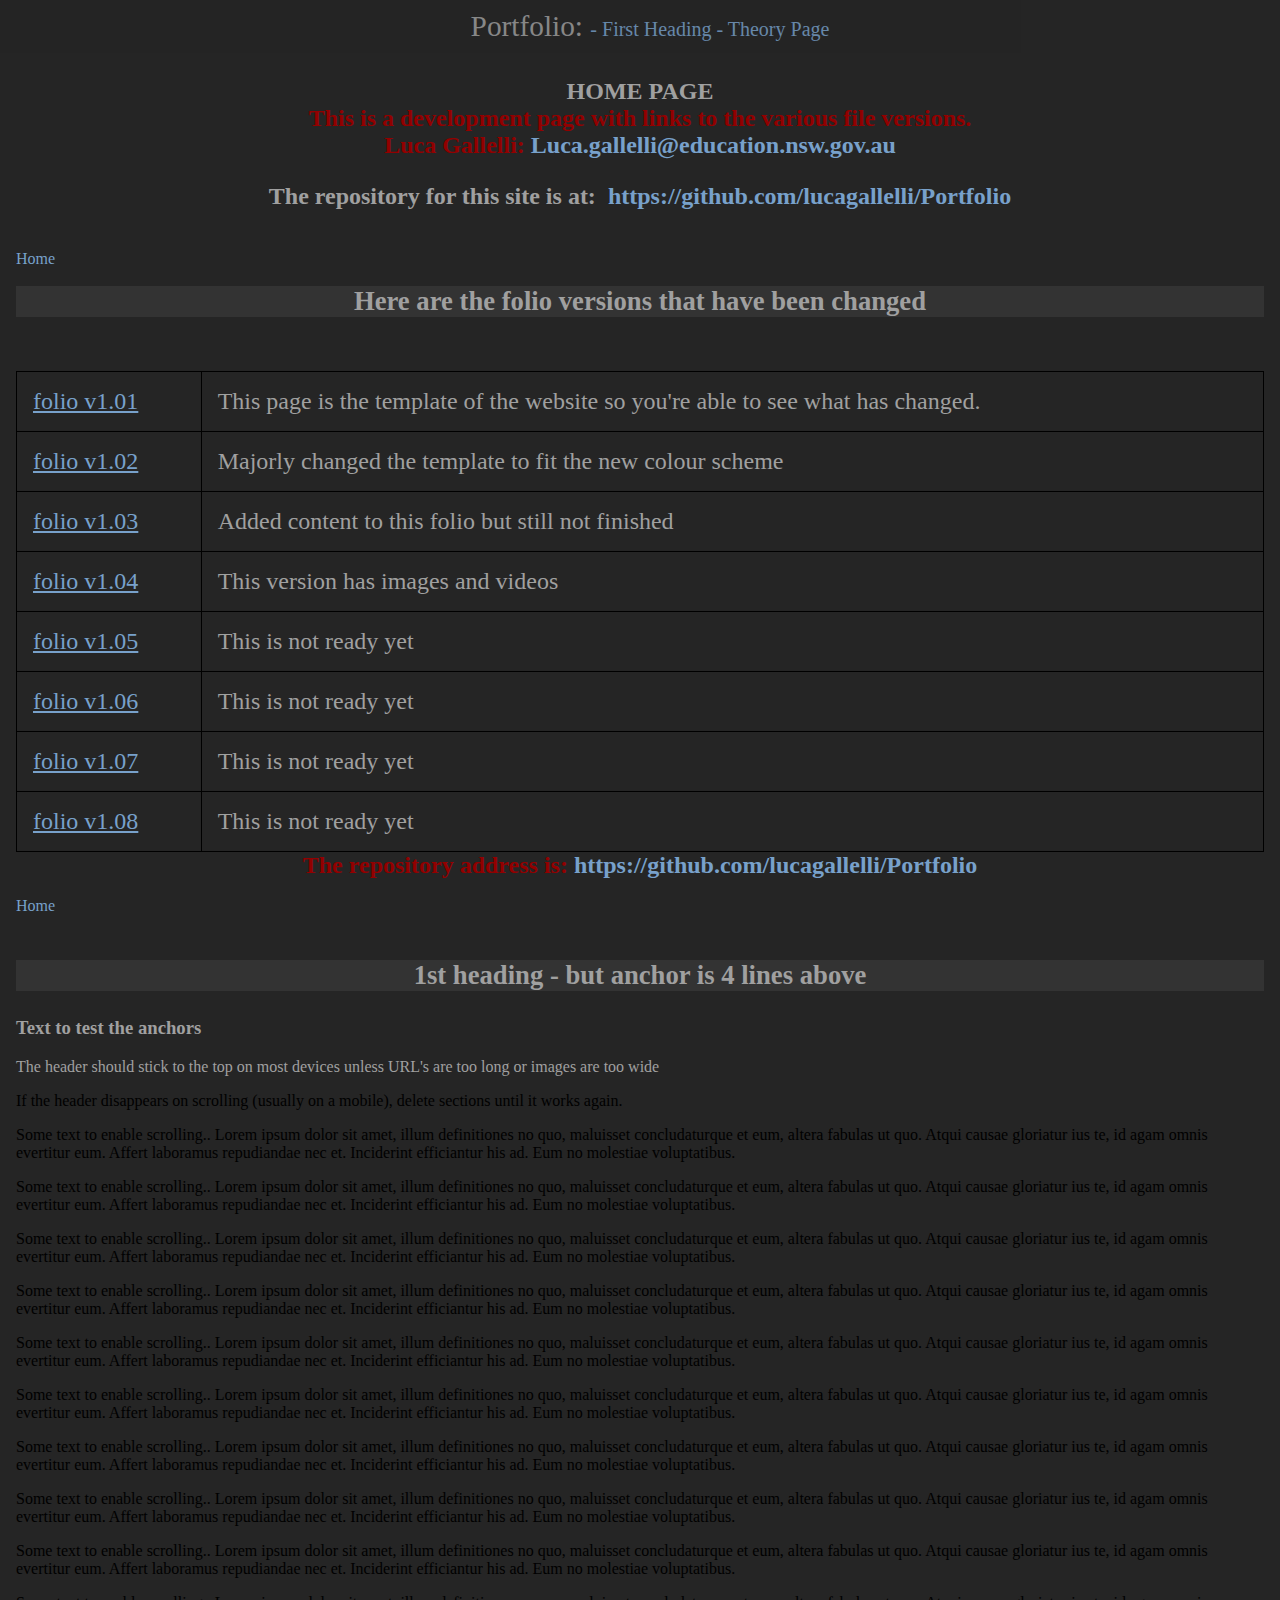
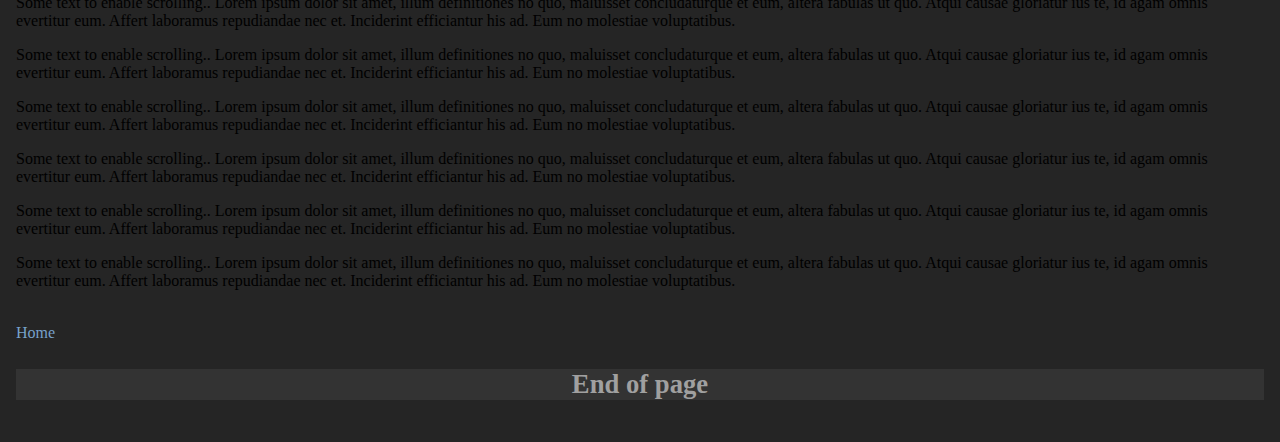
==== commit e475ef3e: "Added multiple photos" ====
--- a/index.html
+++ b/index.html
@@ -112,7 +112,7 @@
                 </tr>
             </table>
             <div class="h1-18ptBold">
-                <span class="text-red">The repository address is: <a href="https://github.com/bwattle/Porfolio" class="text-lightblue">https://github.com/bwattle/Porfolio</a>
+                <span class="text-red">The repository address is: <a href="https://github.com/lucagallelli/Portfolio" style="text-decoration:none" class="text-lightblue">https://github.com/lucagallelli/Portfolio</a>
             </div>
             <br>
             <div class="h1-18ptBold" id="A02">
--- a/main.css
+++ b/main.css
@@ -97,3 +97,16 @@
     width: 50%;
   }
 
+/* Three image containers (use 25% for four, and 50% for two, etc) */
+.column {
+    float: left;
+    width: 33.33%;
+    padding: 5px;
+  }
+  
+  /* Clear floats after image containers */
+  .row::after {
+    content: "";
+    clear: both;
+    display: table;
+  }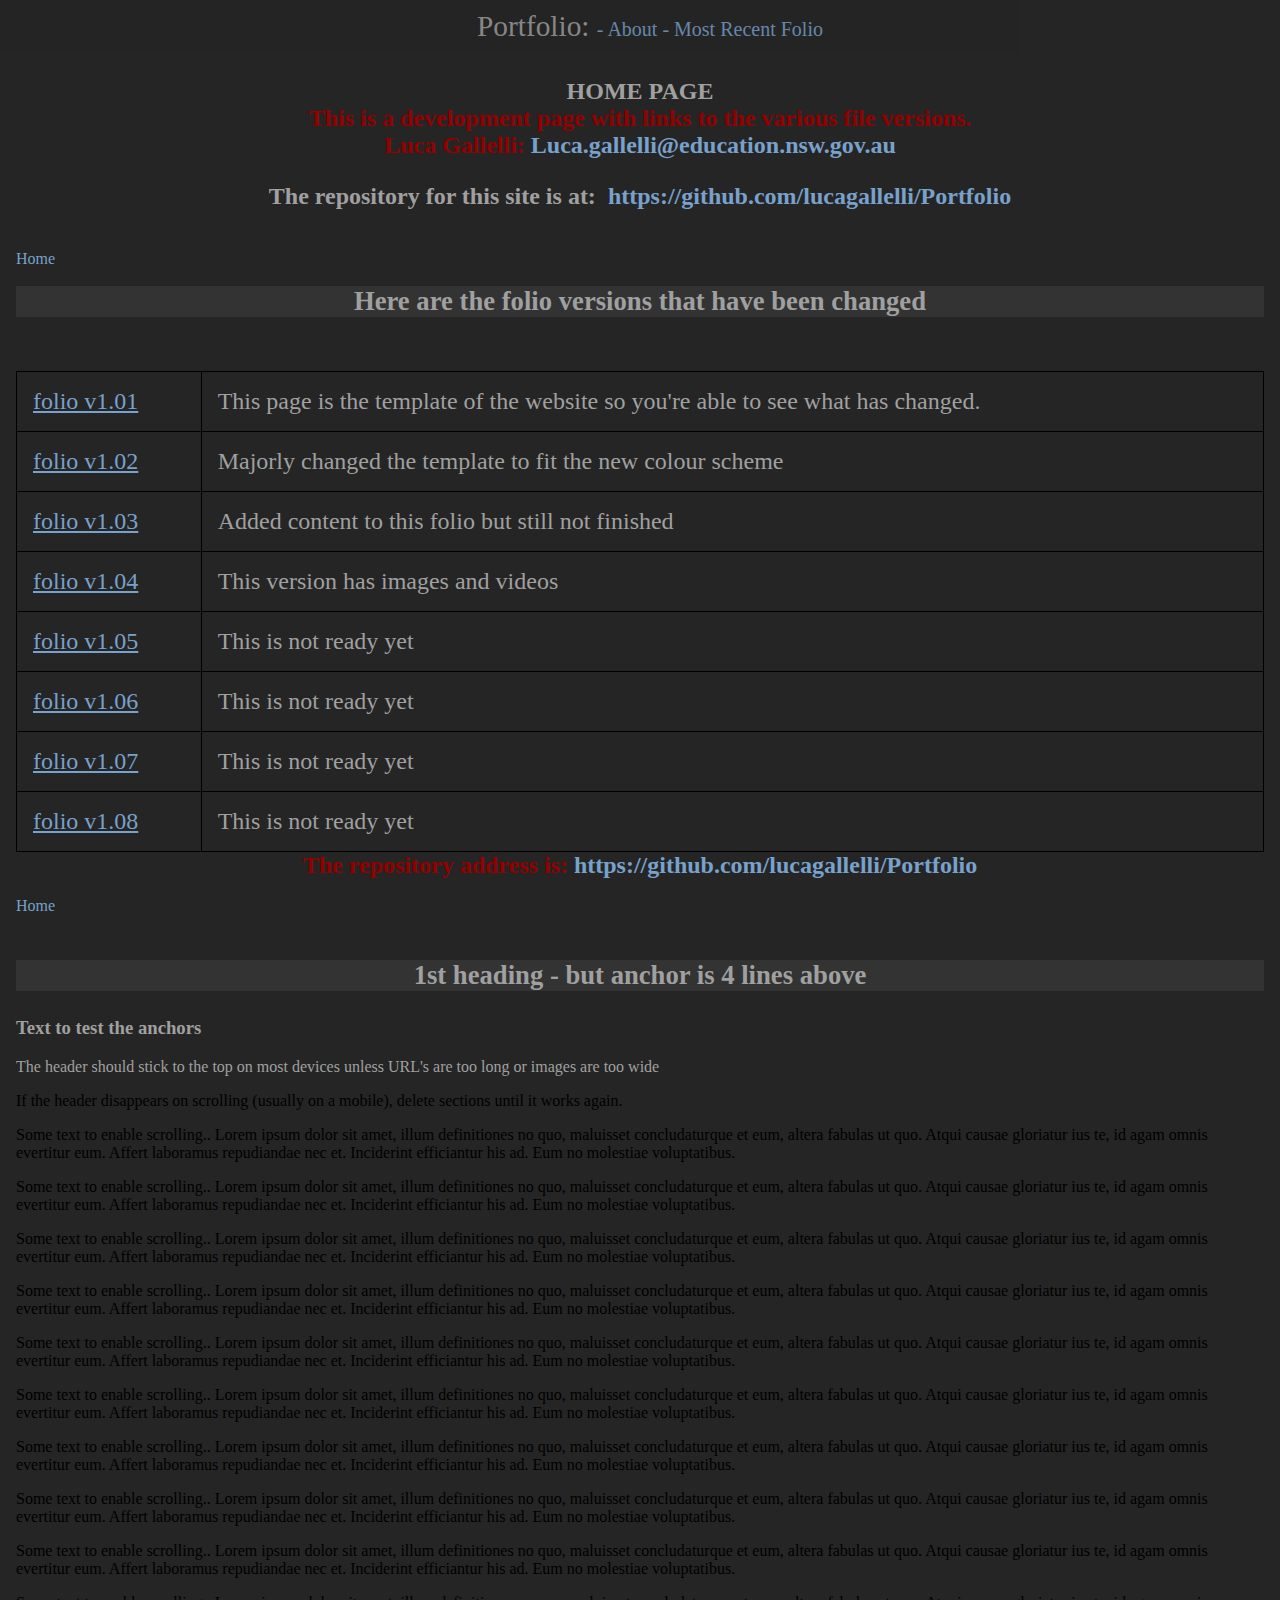
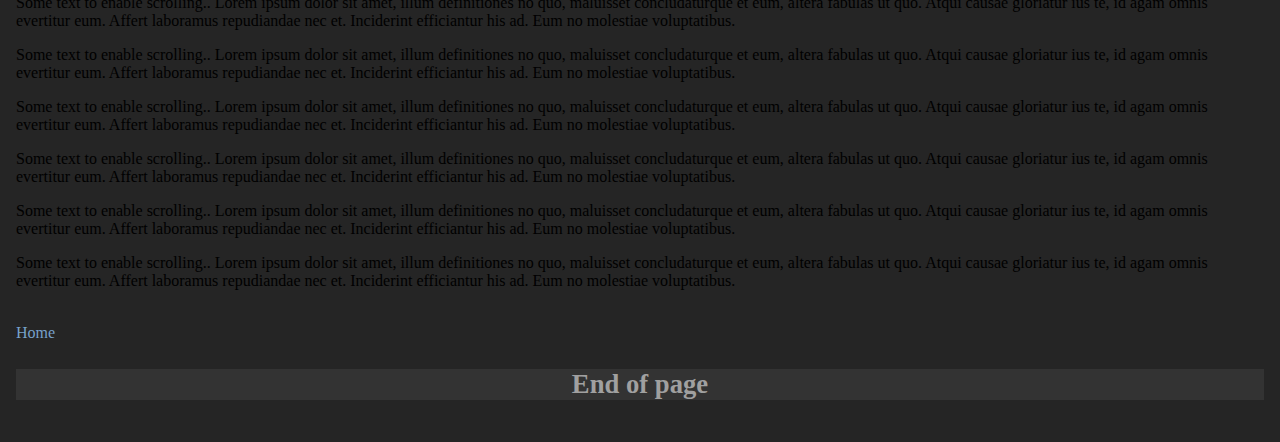
==== commit 27207c38: "Fixed Formatting issues" ====
--- a/index.html
+++ b/index.html
@@ -25,9 +25,9 @@
         <span style="color:#a0a0a0;">
         Portfolio:
         <span style="color:#78a1cb;">
-        <span style="font-size: 15pt"><a href="#A01" style="text-decoration:none"><span style="color:#78a1cb;"><buBack to Top> - <a href="#A02" style="text-decoration:none"><span style="color:#78a1cb;">First Heading</a>
+        <span style="font-size: 15pt"><a href="#A01" style="text-decoration:none"><span style="color:#78a1cb;"><buBack to Top> - <a href="#A02" style="text-decoration:none"><span style="color:#78a1cb;">About</a>
             -
-            <a href="theory-v01.html" style="text-decoration:none" target="_blank"><span style="color:#78a1cb;">Theory Page</a></span>
+            <a href="folio-v04.html" style="text-decoration:none" target="_blank"><span style="color:#78a1cb;">Most Recent Folio</a></span>
     </div>
     <br>
     <br>
--- a/main.css
+++ b/main.css
@@ -109,4 +109,8 @@
     content: "";
     clear: both;
     display: table;
-  }+  }
+
+  .center-text {
+    text-align: center;
+  }
